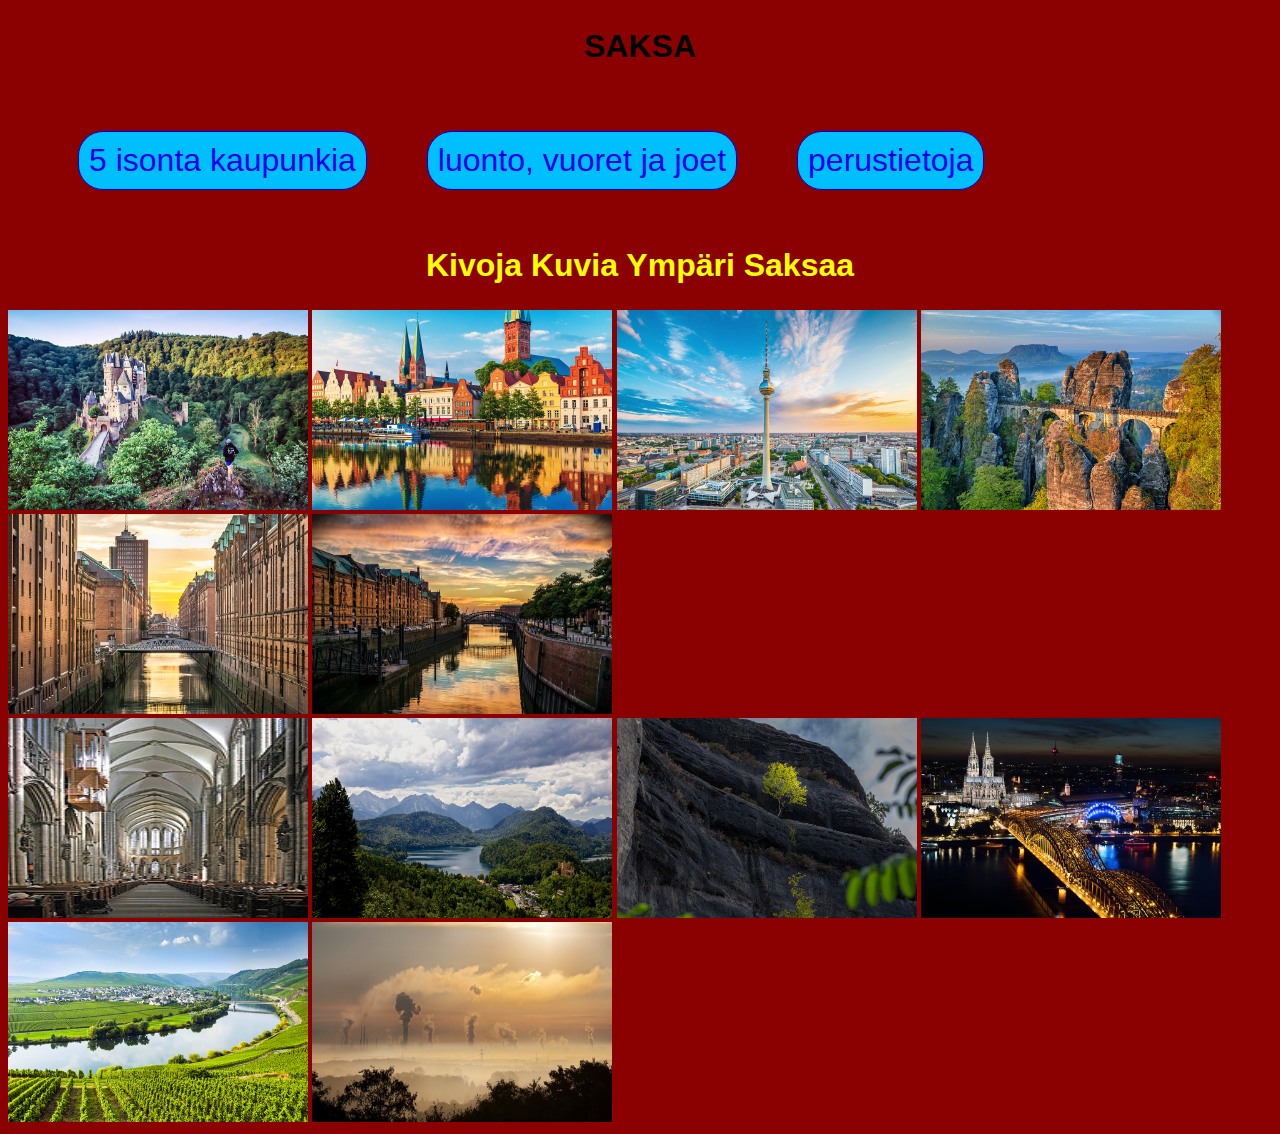
==== maatyö/index.html @ f5fc4cf9 "maatyö ines" ====
<!DOCTYPE html>
<html>
<meta charset="UTF-8">
<meta lang="fi">
<link rel="stylesheet" href="style.css">
<head>
<title>Saksan tiedot</title>
</head>

<body>
<div id="header">
<header class="header">SAKSA</header>
   <ul class="navbar">
      <li ><a class="navbutton" href="maa2.html">5 isonta kaupunkia</a></li>
      <li ><a class="navbutton" href="maa3.html">luonto, vuoret ja joet</a></li>
      <li ><a class="navbutton" href="maa4.html">perustietoja</a></li>
   </ul>
</div>

<h2><strong>Kivoja Kuvia Ympäri Saksaa</strong></h2>

<img src="img/saksa-mosel-eltz.jpg">

<img src="img/Saksa_Lyypekki_01.jpg">

<img src="img/Saksa_-Berliini_02.jpg">

<img src="img/bastei-3014467_960_720.jpg">

<img src="img/hamburg-2976711_960_720.jpg">

<img src="img/hamburg-3846525_960_720.jpg">
<br>
<img src="img/190px-Koelner_Dom_Innenraum.jpg">

<img src="img/alpsee-532864_960_720.jpg">

<img src="img/bastei-3728708_960_720.jpg">

<img src="img/cologne-cathedral-1846338_960_720.jpg">

<img src="img/Saksa_Mosel_02.jpg">

<img src="img/industry-611668_960_720.jpg">




</body>
</html>
---- maatyö/style.css ----
body {
    background-color: darkred;
    font-family: -apple-system, BlinkMacSystemFont, 'Segoe UI', Roboto, Oxygen, Ubuntu, Cantarell, 'Open Sans', 'Helvetica Neue', sans-serif;
    
}

h1 {
    color: yellow;
    font-weight: 900;
    text-align: center;
}

li {
    font-size: xx-large;
    color: deepskyblue;
    margin: 30px;
}

h3 {
    font-size: xx-large;
    color: yellow;
}

img {
    height: 200px;
    width: 300px;
}

h2 {
    text-align: center;
    color: yellow;
    font-size: xx-large;
}

header {
    text-align: center;
    font-size: xx-large;
    font-weight: 900;
    padding: 20px;
}

.navbar {
    display: flex;
    list-style-type: none;
}

.navbutton {
    display:inline-block;
    padding: 10px;
    background-color: deepskyblue;
    border-width: 1px;
    border-style: solid;
    border-radius: 25px;
    text-decoration: none;
    text-align: center;
    font-family: Arial, Helvetica, sans-serif;
}

p {
    font-size: x-large;
    color: yellow;
}

h5 {
    color: deepskyblue;
    font-size: large;
}



#main {
    display: flex;
}


#headerr {
    border-style: solid;
    border-radius: 25px;
    padding: 5px 15px;
    height: auto;
}

#berliini, #hampuri, #munchen, #köln, #frank, #kokonais {
    border-style: solid;
    border-radius: 25px;
    padding: 5px 15px;
    height: auto;
}
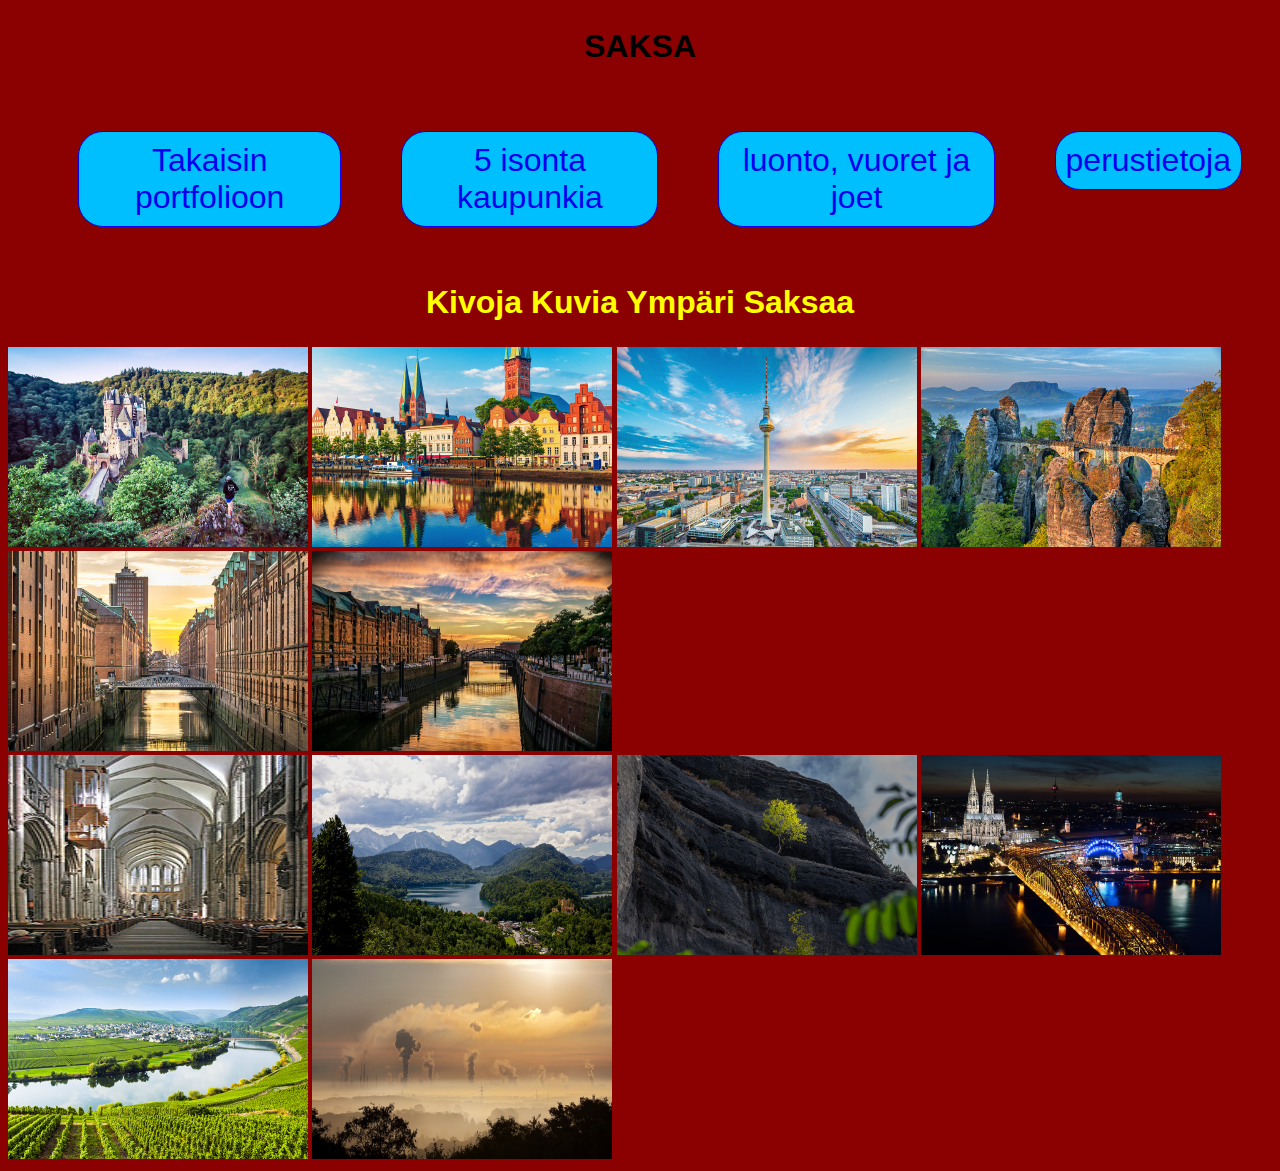
==== commit 47f41871: "joo" ====
--- a/maatyö/index.html
+++ b/maatyö/index.html
@@ -11,6 +11,7 @@
 <div id="header">
 <header class="header">SAKSA</header>
    <ul class="navbar">
+      <li ><a class="navbutton" href="../index.html">Takaisin portfolioon</a></li>
       <li ><a class="navbutton" href="maa2.html">5 isonta kaupunkia</a></li>
       <li ><a class="navbutton" href="maa3.html">luonto, vuoret ja joet</a></li>
       <li ><a class="navbutton" href="maa4.html">perustietoja</a></li>
